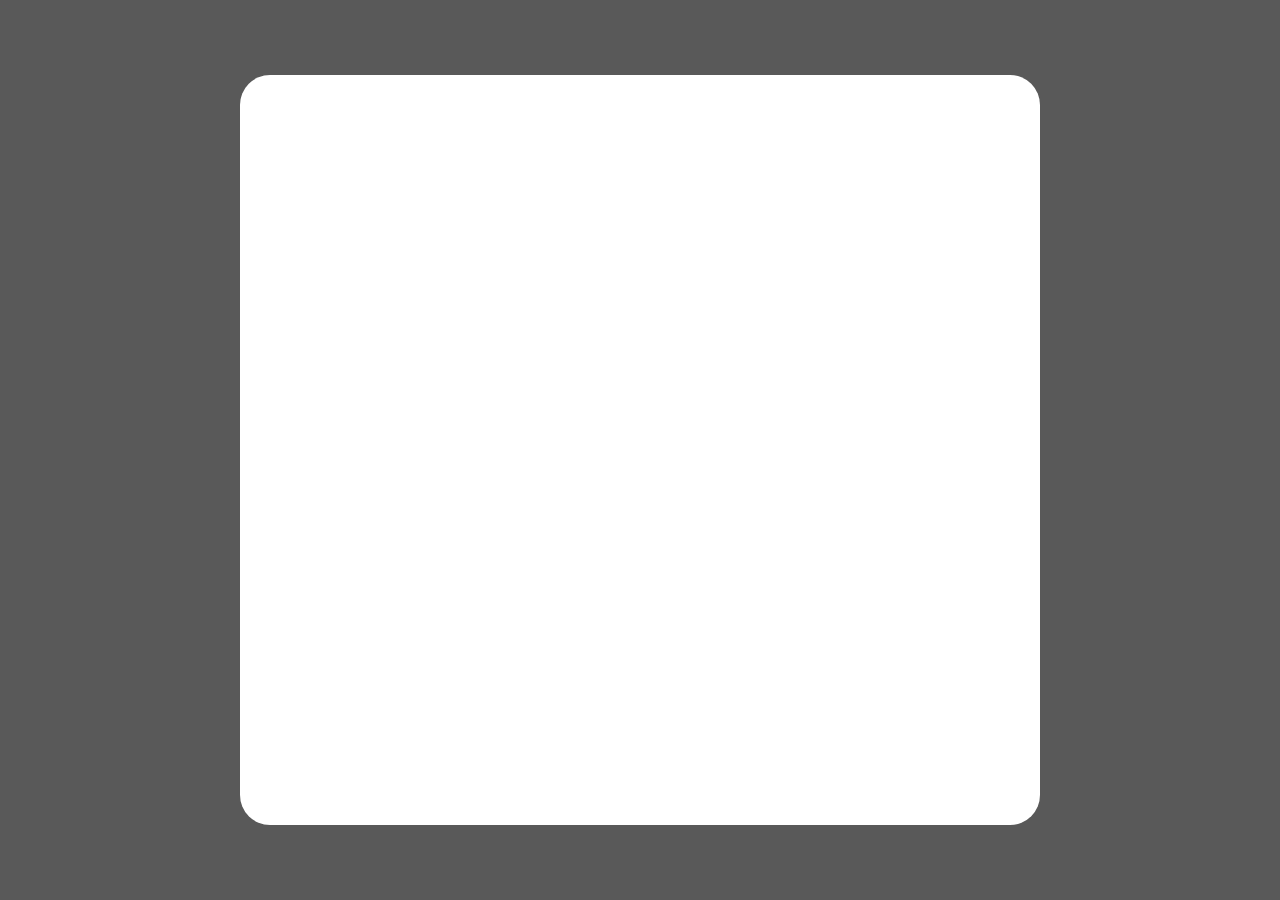
==== test/test1.html @ 0e427c54 "currently working in TEST" ====
<!DOCTYPE html>
<html lang="en">
<head>
    <meta charset="UTF-8">
    <meta http-equiv="X-UA-Compatible" content="IE=edge">
    <meta name="viewport" content="width=device-width, initial-scale=1.0">
    <title>Document</title>
    <link rel="stylesheet" href="test1.css">
</head>
<body>
    <div class="float_shadow">
        <div class="float_info">
        <div class="float_info_window">
            <div class="float_info_window_sec1 float_info_window_box">
                <div class="float_info_window_box_header">
                    <h4>Edit Profile</h4>
                    <span>&#10006; </span>
                </div>
                <div class="float_info_window_sec1_content">
                    <input id="profFirstName" type="text" name="profFirstName" placeholder="First Name">
                    <input id="profLastName" type="text" name="profLastName" placeholder="Last Name">
                    <input id="profPronoun" type="text" name="profPronoun" placeholder="Pronoun">
                    <input id="profCurrentPosition" type="text" name="profCurrentPosition" placeholder="Current Position">
                    <label class="profDescriptionLabel" for="profDescription"> Descripton </label>
                    <textarea name="profDescription" id="profDescription" rows="8"></textarea>
                </div>
                <div class="float_info_window_box_footer">
                    <button id="saveChanges"> Save Changes</button>
                </div>
            </div>
            <div class="float_info_window_sec2 float_info_window_box"></div>
        </div>
    </div></div>
    
        

    <script src="test1.js"></script>
</body>
</html>
---- test/test1.css ----
*{
    box-sizing: border-box;
    margin: 0;
    padding: 0;
}
.float_shadow{
    height: 100vh;
    width: 100vw;
    background-color: rgba(0, 0, 0, 0.651);
}
.float_info{
    position: absolute;
    top: 50%;
    left: 50%;
    transform: translate(-50%, -50%);
    height: 750px;
    width: 800px;
    overflow-x: hidden;
    z-index: 5;
    background-color: white;
    border-radius: 30px;
}

.float_info_window{
    position: relative;
    height: 100%;
    width: fit-content;
    display: flex;
    transform: translateX(800px);

}

.float_info_window_box{
    position: relative;
    width: 800px;
    height: 100%;
    display: flex;
    flex-direction: column;
    justify-content: space-between;
}
.float_info_window_box_header{
    padding: 20px 40px;
    width: 100%;
    font-size: 22px;
    border-bottom: 1px solid #a5a5a57e;
    display: flex;
    justify-content: space-between;
    align-items: center;
}
.float_info_window_box_header span{
    cursor: pointer;
}
.float_info_window_sec1_content{
    padding: 20px 40px;
    display: grid;
    grid-gap: 0px;
    grid-template-columns: repeat(5, auto);
    grid-template-rows: repeat(6, autp);
}
input[type=text]{
    border: none;
    outline: none;
    border-bottom: 1px solid grey;
    font-size: 20px;
    margin: 40px 0px;

}

#profFirstName{
    grid-column: 1 / span 2;
}
#profLastName{
    grid-column: 4 / span 2;
}
#profPronoun{
    grid-column: 1/ span 5;
}
#profCurrentPosition{
     grid-column: 1/ span 5;
   
}
#profDescription{
    grid-row: 5/ 7;
    grid-column: 1/6 ;
    background-color: #c4c4c44d;
    border: none;
    border-radius: 30px;
    margin-top: 15px;
    font-size: 20px;
}
.profDescriptionLabel{
    font-size: 20px;
}

.float_info_window_box_footer{
    padding: 20px;
    width: 100%;
    display: flex;
    justify-content: center;
}
#saveChanges{
    height: 50px;
    width: 236px;
    border-radius: 8px;
    outline: none;
    border: none;
    background-color: #2F80ED;
    color: white;
    font-size: 16px;
    font-weight: 500;
    cursor: pointer;
}
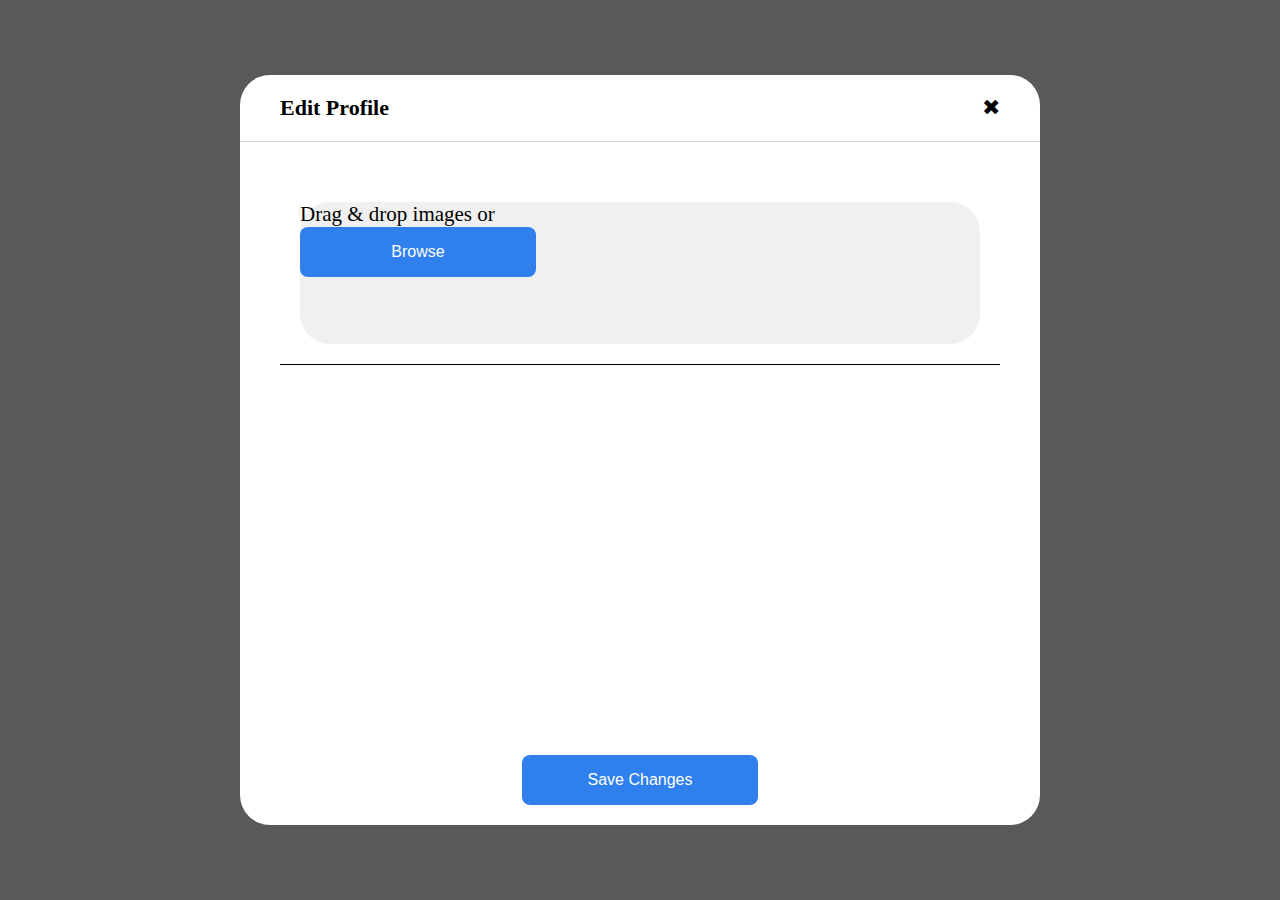
==== commit a412f34b: "index updated Shiam" ====
--- a/test/test1.html
+++ b/test/test1.html
@@ -22,13 +22,32 @@
                     <input id="profPronoun" type="text" name="profPronoun" placeholder="Pronoun">
                     <input id="profCurrentPosition" type="text" name="profCurrentPosition" placeholder="Current Position">
                     <label class="profDescriptionLabel" for="profDescription"> Descripton </label>
-                    <textarea name="profDescription" id="profDescription" rows="8"></textarea>
+                    <textarea name="profDescription" id="profDescription" rows="5"></textarea>
                 </div>
                 <div class="float_info_window_box_footer">
-                    <button id="saveChanges"> Save Changes</button>
+                    <button class="float_info_window_button" id="saveChanges"> Save Changes</button>
                 </div>
             </div>
-            <div class="float_info_window_sec2 float_info_window_box"></div>
+            <div class="float_info_window_sec2 float_info_window_box">
+                <div class="float_info_window_box_header">
+                    <h4>Edit Profile</h4>
+                    <span>&#10006; </span>
+                </div>
+                <div class="float_info_window_sec2_content">
+                    <div class="float_info_window_sec2_content_dragNdrop_outer">
+                        <div class="float_info_window_sec2_content_dragNdrop_inner">
+                            <p>Drag & drop images or </p>
+                            <button class="float_info_window_button" id="browse">Browse</button>
+                        </div>
+                    </div>
+                    <div class="float_info_window_sec2_content_images">
+
+                    </div>
+                </div>
+                <div class="float_info_window_box_footer">
+                    <button class="float_info_window_button" id="saveChanges"> Save Changes</button>
+                </div>
+            </div>
         </div>
     </div></div>
     
--- a/test/test1.css
+++ b/test/test1.css
@@ -26,8 +26,7 @@
     height: 100%;
     width: fit-content;
     display: flex;
-    transform: translateX(800px);
-
+    transform: translateX(-800px);
 }
 
 .float_info_window_box{
@@ -84,6 +83,8 @@
     grid-column: 1/6 ;
     background-color: #c4c4c44d;
     border: none;
+    outline: none;
+    padding: 40px;
     border-radius: 30px;
     margin-top: 15px;
     font-size: 20px;
@@ -98,7 +99,7 @@
     display: flex;
     justify-content: center;
 }
-#saveChanges{
+.float_info_window_button{
     height: 50px;
     width: 236px;
     border-radius: 8px;
@@ -109,4 +110,30 @@
     font-size: 16px;
     font-weight: 500;
     cursor: pointer;
+}
+
+.float_info_window_sec2_content{
+    height: 100%;
+    display: flex;
+    flex-direction: column;
+    padding: 40px;
+}
+
+.float_info_window_sec2_content_dragNdrop_outer{
+    flex: 0.3;
+    border-bottom: 1px solid black;
+    position: relative;
+    padding: 20px;
+}
+.float_info_window_sec2_content_dragNdrop_inner{
+    background-color: rgba(196, 196, 196, 0.25);
+    height: 100%;
+    width: 100%;
+    border-radius: 30px;
+    font-size: 21px;
+    
+}
+
+.float_info_window_sec2_content_images{
+    flex: 0.7;
 }